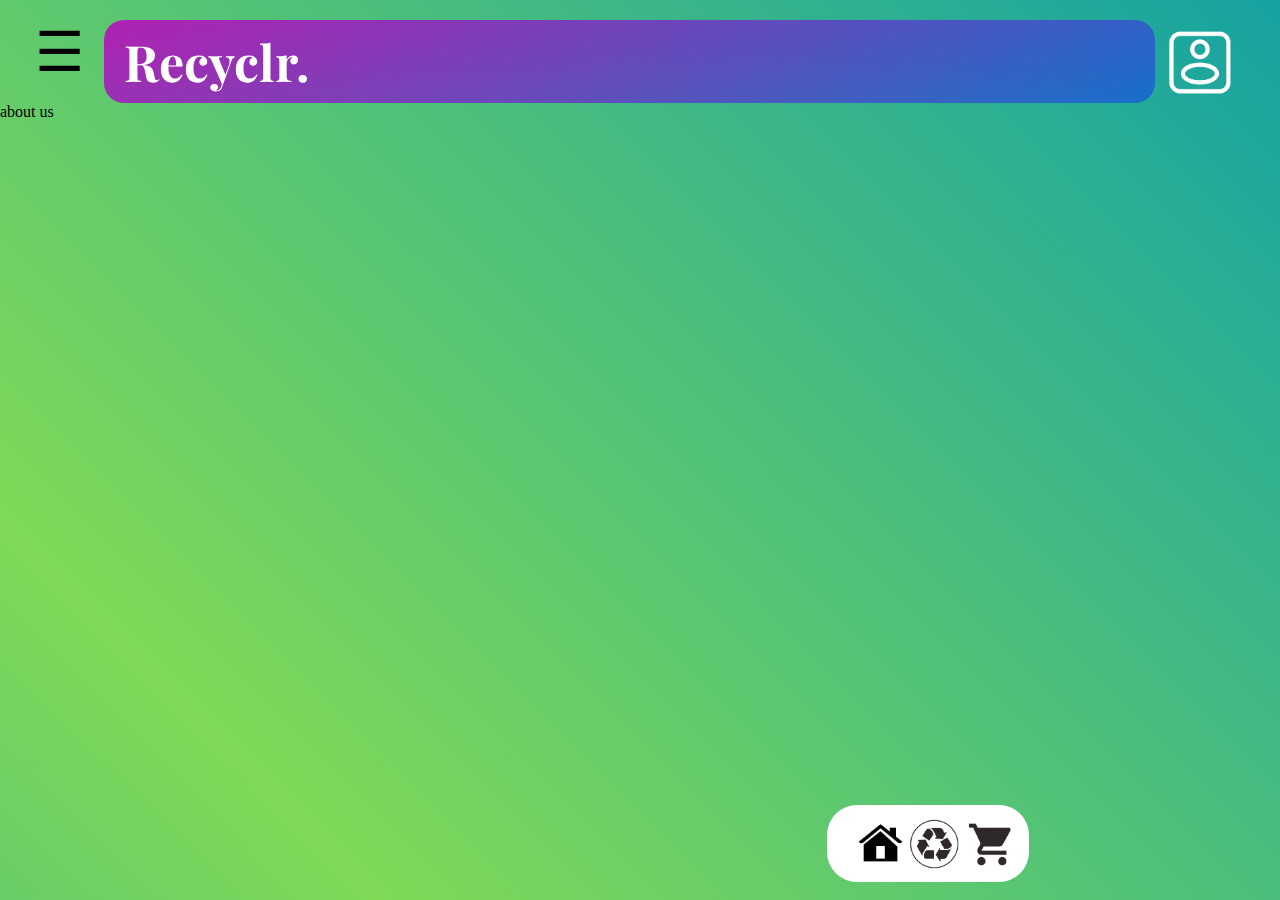
==== about.html @ dda89219 "Add files via upload" ====
<!DOCTYPE html>
<html lang="en">
<head>
    <meta charset="UTF-8">
    <meta http-equiv="X-UA-Compatible" content="IE=edge">
    <meta name="viewport" content="width=device-width, initial-scale=1.0">
    <title>sign-in@Recylr.</title>
    <link rel="stylesheet" type="text/css" href="design.css">
    <link href="https://fonts.googleapis.com/css2?family=Playfair+Display:wght@900&display=swap" rel="stylesheet">
    <link rel="preconnect" href="https://fonts.googleapis.com">
    <link rel="preconnect" href="https://fonts.gstatic.com" crossorigin>
    <link href="https://fonts.googleapis.com/css2?family=Source+Sans+Pro:wght@600&display=swap" rel="stylesheet">
</head>

<body>
    <div class="bg">
        <div class="top-thing">
            <div class="sidenav-container">

                <div id="mySidenav" class="sidenav">
                    <a href="javascript:void(0)" class="closebtn" onclick="closeNav()">&times;</a>
                    <a href="wishlist.html">wishlist</a>
                    <a href="acc.html">profile</a>
                    <a href="about.html">about</a>
                    <a href="sign.html">sign in</a>
                </div>
                <span style="font-size:55px;cursor:pointer;margin-top: 50px;" onclick="openNav()">&#9776;</span>

                <script>
                    function openNav() {
                        document.getElementById("mySidenav").style.width = "250px";
                    }

                    function closeNav() {
                        document.getElementById("mySidenav").style.width = "0";
                    }
                </script>

            </div>
            <div class="recyclr">Recyclr.</div>
            <div class="account"><a href="acc.html"><img src="account.png" style="width: 18%; height: 18%;"></a></div>

        </div>

        <div class="bg2">
            <span>about us</span>



        </div>  
        
        
        <div class="navbar">
            <a href="index.html"><img src="home.png" style="width: 45px; height: 45px; "></a>
            <a href="index.html"><img src="recycle.png" style="width: 50px; height: 50px; "></a>
            <a href="buy.html"><img src="shop.png" style="width: 50px; height: 50px;  "></a>

        </div>
    </div>
</body>
</html>
---- design.css ----
* {
    padding: 0;
    margin: 0;
    box-sizing: border-box;
}

.bg {
    height: 100vh;
    width: 100%;
    background: linear-gradient(45deg, #0097B2, #7ED957, #0097B2, #7ED957);
    background-size: 300% 300%;
    position: fixed;
    animation: color 20s ease-in-out infinite;
    overflow-y: auto;
}

@keyframes color {
    0% {
        background-position: 0 50%;
    }

    50% {
        background-position: 100% 50%;
    }

    100% {
        background-position: 0 50%;
    }
}

.recyclr {
    text-decoration: none;
    font-family: 'Playfair Display', serif;
    width: 100%;
    color: #ffffff;
    font-weight: bolder;
    font-size: 50px;
    padding: 8px 20px;
    border-radius: 20px;
    margin-top: 20px;
    margin-left: 20px;
    margin-right: 10%;
    background: linear-gradient(160deg, #bb0bbbe1, #1153e2a9);
}

.header_shop {
    display: flex;
    flex-direction: row;
    justify-content: flex-start;

}

.search_bar {

    text-decoration: none;
    font-family: 'Garet', sans-serif;
    font-weight: bolder;
    font-size: 33px;
    border-radius: 15px;
    padding: 8px 45px;

    align-content: last baseline;
    margin: 25px;
    background-color: white;
}

.shop_title {
    text-decoration: none;
    font-family: 'Garet', sans-serif;
    font-weight: bolder;
    font-size: 33px;
    padding: 8px 25px;
    border-radius: 15px;
    align-content: center;
    margin: 25px;
    margin-left: 5%;

    background-color: white;
}

.category_title {
    text-decoration: none;
    font-family: 'Garet', sans-serif;
    font-weight: bolder;
    font-size: 33px;
    padding: 8px 20px;
    border-radius: 15px;
    align-content: center;
    margin-top: 25px;
    margin-left: 50px;
    margin-right: 80%;
    background-color: white;
    position: absolute;
}


@media screen and (max-width: 600px) {
    .header_shop .search-container {
        float: none;
    }

    .header_shop a,
    .header_shop input[type=text],
    .header_shop .search-container button {
        float: none;
        display: block;
        text-align: left;
        width: 100%;
        margin: 0;
        padding: 14px;
    }

    .header_shop input[type=text] {
        border: 1px solid #ccc;
    }
}
.top-thing{
    display: flex;
    flex-direction: row;
}
.account {
    position: absolute;
    top: 30px;
    right: -240px;
}

.sell_options_buttons {
    display: flex;
    position: relative;
    align-self: center;
    flex-direction: row;
    justify-content: space-evenly;
    margin-top: 10%;
    margin-left: 4%;

}








.checkout{
    margin-top: 40px;
    background-color: #f0f0f0;
    padding: 20px;
}

.ch_container {
    max-width: 1200px;
    margin: 0 auto;
    padding: 20px;
    display: flex;
    flex-wrap: wrap;
    justify-content: space-between;
}

form {
    width: 50%;
    margin: auto;
    padding: 20px;
    background-color: #fff;
    border-radius: 10px;
    box-shadow: 0px 0px 10px rgba(0, 0, 0, 0.3);
}

label {
    display: block;
    margin-bottom: 10px;
    font-weight: bold;
    color: #333;
}

input[type="text"],
select {
    width: 100%;
    padding: 1px;
    border-radius: 5px;
    border: 1px solid #ccc;
    margin-bottom: 5px;
    box-sizing: border-box;
}

input[type="submit"] {
    background-color: #4CAF50;
    color: white;
    border: none;
    border-radius: 5px;
    padding: 10px 20px;
    cursor: pointer;
}

input[type="submit"]:hover {
    background-color: #3e8e41;
}









.sell_options_buttons_row {
    display: flex;
    position: relative;
    align-self: center;
    flex-direction: row;
    justify-content: space-evenly;
    margin-top: 4.5%;
    margin-left: 4%;
}

.button {
    display: inline-flex;
    background-color: #ffffff;
    margin-left: 8px;
    border: none;
    color: black;
    padding: 5px;
    padding-right: -10px;
    text-align: left;
    align-items: left;
    text-decoration: none;
    height: 90px;
    display: inline-flex;
    font-family: 'garet', sans-serif;
    font-weight: bold;
    font-size: 29px;
    border-radius: 16px;

    filter: brightness(5%);
    filter: contrast(5%);
    filter: drop-shadow(10px 10px 10px rgb(45, 46, 45));
    transition: .5s ease-in-out;
}

.button:hover {
    transform: translateY(-10px) translateX(5px)
}

.txt {
    padding-left: 4%;
    padding-right: 2%;
    text-align: left;
}

.navbar a {
    display: inline-flex;
    display: flex;
    position: relative;
    align-self: center;
    flex-direction: row;
    margin-top: 10%;
    margin-left: 4%;
    transition: .5s ease-in-out;
}

.navbar a:hover {
    transform: translateY(-5px)
}


.navbar {
    display: flex;
    flex-direction: row;
    justify-content: space-evenly;
    background-color: white;
    border-radius: 30px;
    padding-left: 2%;
    padding-right: 2.5%;
    padding-bottom: 1%;
    bottom: 2%;
    overflow: hidden;
    position: fixed;
    margin-left: 45%;
    justify-self: center;


}


.buy_img {
    display: inline-flex;
    width: 16%;
    margin-top: 5%;
    margin-left: 5%;
    filter: brightness(5%);
    filter: contrast(5%);
    filter: drop-shadow(10px 10px 10px rgb(45, 46, 45));
    transition: .5s ease-in-out;
}

.buy_text {
    display: flex;
    flex-direction: column;
    text-align: right;
    float: right;
    margin-right: 3%;
}

.buy_buttons {
    display: flex;
    background-color: #ffffff;
    border: none;
    color: black;
    padding: 5px;
    padding-right: -10px;
    text-align: left;
    align-items: left;
    text-decoration: none;
    font-family: 'garet', sans-serif;
    font-weight: bold;
    font-size: 32px;
    border-radius: 16px;
    margin-top: 5px;

    filter: brightness(5%);
    filter: contrast(5%);
    filter: drop-shadow(10px 10px 10px rgb(45, 46, 45));
    transition: .5s ease-in-out;
}


.img li {
    display: inline-flex;
    margin-top: 10%;
    margin-left: 10%;
    margin-right: -90px;
    filter: brightness(5%);
    filter: contrast(5%);
    filter: drop-shadow(10px 10px 10px rgb(45, 46, 45));
    transition: .5s ease-in-out;
}




.search-container {
    display: flex;
    margin-left: 25px;
    vertical-align: middle;
    float: left;
    flex-direction: row;
    width: 60%;
    margin-top: 10px;
}

.disp-flex {
    display: flex;
    flex-direction: row;
    width: 65%;
    margin-left: 0%;
}

.search-container input[type=text] {
    text-decoration: none;
    font-family: 'Garet', sans-serif;
    font-weight: bolder;
    font-size: 33px;
    padding: 8px 25px;
    border-radius: 15px;
    align-content: center;
    width: 90%;
    margin: 5px;
    margin-left: 1%;
    background-color: white;
}

.search-button {
    display: flex;
    padding: 5px 5px;
    height: 50%;
    width: 10%;
    margin-top: 25px;
    background: #ddd;
    font-size: 22px;
    border-radius: 16px;
    border: none;
    vertical-align: middle;
}

.icon_img {
    margin: auto;
    height: 30px;
    width: 30px;
    vertical-align: middle;
}

.search-container button:hover {
    background: #ccc;
}



.top-thing {
    display: flex;
    flex-direction: row;
    margin-left: 25px;
}

.sidenav-container {
    margin-left: 10px;
    margin-top: 20px;

}

.sidenav {
    height: 100%;
    width: 0;
    font-family: 'garet', sans-serif;
    font-weight: bold;
    position: fixed;
    z-index: 1;
    top: 0;
    left: 0;
    background-color: #1a1919e3;
    overflow-x: hidden;
    transition: 0.5s;
    padding-top: 60px;

}

.sidenav a {
    padding: 8px 8px 8px 32px;
    text-decoration: none;
    font-size: 25px;
    color: #818181;
    display: block;
    transition: 0.3s;
}

.sidenav a:hover {
    color: #f1f1f1;
}

.sidenav .closebtn {
    position: absolute;
    top: 0;
    right: 25px;
    font-size: 36px;
    margin-left: 50px;
}


@media screen and (max-height: 450px) {
    .sidenav {
        padding-top: 15px;
    }

    .sidenav a {
        font-size: 18px;
    }
}

.footer {
    position: absolute;
    bottom: 0;
    background-color: #f3fff5;
    margin-top: 80px;
    padding: 20px;
    width: 100%;
    z-index: -1;
}

.footer-container {
    max-width: 990px;
    margin: 0 auto;
}
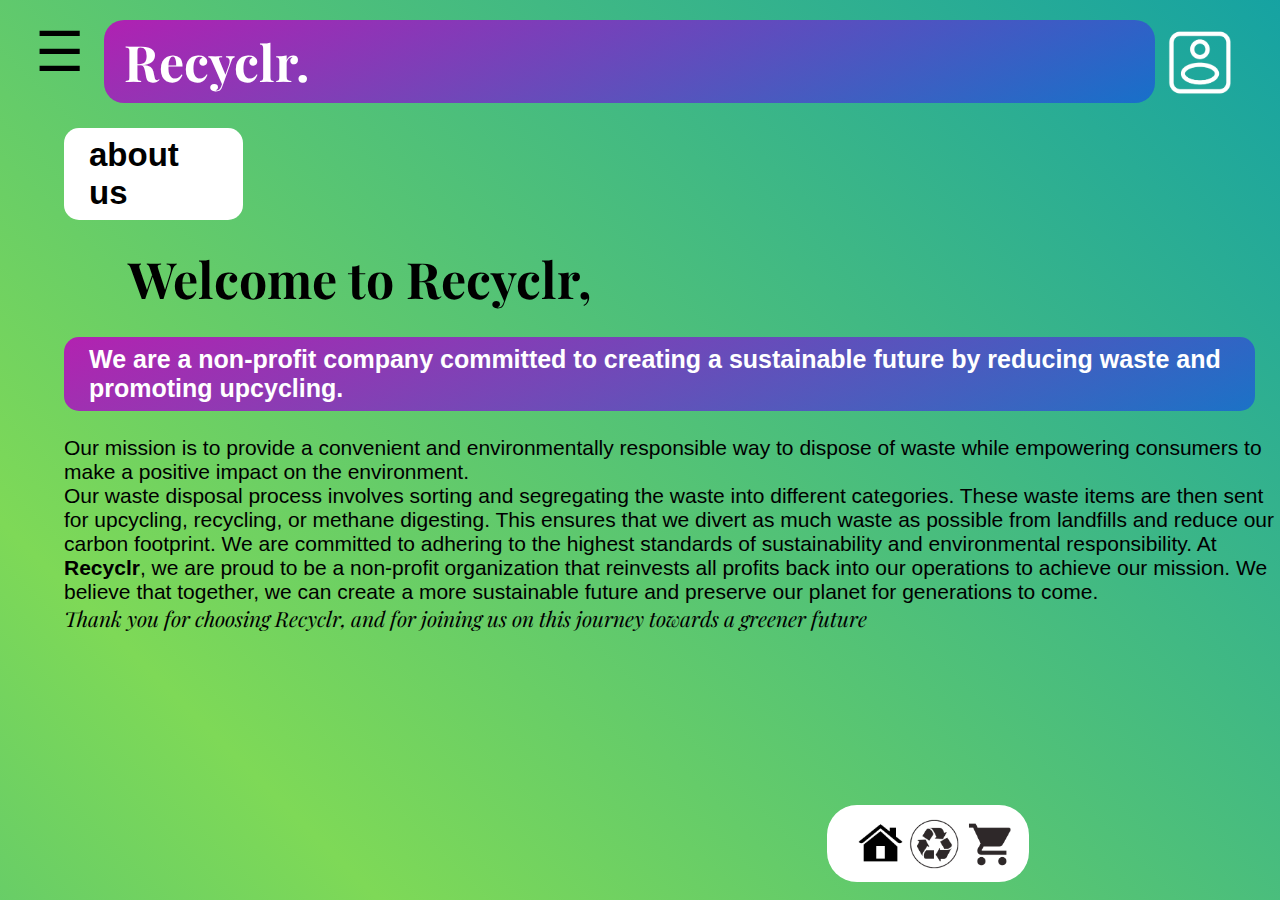
==== commit f707d3b1: "99% done" ====
--- a/about.html
+++ b/about.html
@@ -10,6 +10,7 @@
     <link rel="preconnect" href="https://fonts.googleapis.com">
     <link rel="preconnect" href="https://fonts.gstatic.com" crossorigin>
     <link href="https://fonts.googleapis.com/css2?family=Source+Sans+Pro:wght@600&display=swap" rel="stylesheet">
+
 </head>
 
 <body>
@@ -42,11 +43,26 @@
 
         </div>
 
-        <div class="bg2">
-            <span>about us</span>
-
-
-
+        <div class="about">about us</div>
+        <h1 style="font-family: 'playfair display', serif;font-size: 50px;margin-left: 10%">Welcome to Recyclr,</h1>
+        <div class="cont">
+            <p style="font-weight:bold ;">
+                We are a non-profit company committed to creating a sustainable future by reducing waste and promoting upcycling. 
+            </p>
+        </div> 
+        <div class="para">
+            <p>
+                Our mission is to provide a convenient and environmentally responsible way to dispose of waste while empowering consumers to make a positive impact on the environment.
+            </p>
+            <p>
+                Our waste disposal process involves sorting and segregating the waste into different categories. These waste items are then sent for upcycling, recycling, or methane digesting. This ensures that we divert as much waste as possible from landfills and reduce our carbon footprint. We are committed to adhering to the highest standards of sustainability and environmental responsibility.
+            
+                At <b>Recyclr</b>, we are proud to be a non-profit organization that reinvests all profits back into our operations to achieve our mission. We believe that together, we can create a more sustainable future and preserve our planet for generations to come.
+            </p>
+                <span style="font-family: 'playfair display', serif;font-weight: lighter;"><i>
+                    Thank you for choosing Recyclr, and for joining us on this journey towards a greener future
+                    </i>
+                </span>
         </div>  
         
         
@@ -54,7 +70,6 @@
             <a href="index.html"><img src="home.png" style="width: 45px; height: 45px; "></a>
             <a href="index.html"><img src="recycle.png" style="width: 50px; height: 50px; "></a>
             <a href="buy.html"><img src="shop.png" style="width: 50px; height: 50px;  "></a>
-
         </div>
     </div>
 </body>
--- a/design.css
+++ b/design.css
@@ -77,6 +77,19 @@
 
     background-color: white;
 }
+.about {
+    text-decoration: none;
+    font-family: 'Garet', sans-serif;
+    font-weight: bolder;
+    font-size: 33px;
+    padding: 8px 25px;
+    border-radius: 15px;
+    align-content: center;
+    margin: 25px;
+    margin-left: 5%;
+    margin-right: 81%;
+    background-color: white;
+}
 
 .category_title {
     text-decoration: none;
@@ -130,7 +143,7 @@
     align-self: center;
     flex-direction: row;
     justify-content: space-evenly;
-    margin-top: 10%;
+    margin-top: 5%;
     margin-left: 4%;
 
 }
@@ -210,7 +223,7 @@
     align-self: center;
     flex-direction: row;
     justify-content: space-evenly;
-    margin-top: 4.5%;
+    margin-top: 1%;
     margin-left: 4%;
 }
 
@@ -471,3 +484,28 @@
     margin: 0 auto;
 }
 
+.cont{
+    font-family: 'Garet', sans-serif;
+    color: white;
+    font-size: 25px;
+    padding: 8px 25px;
+    border-radius: 15px;
+    align-content: center;
+    margin: 25px;
+    margin-left: 5%;
+    background: linear-gradient(160deg, #bb0bbbe1, #1153e2a9);
+    };
+
+h1{
+    font-family: 'playfair display', serif;
+    font-size: 25px;
+    font-weight: bold;
+}
+.para{
+    font-family: 'open-sans', sans-serif;
+    color:black;
+    font-weight:500;
+    font-size: 21px;
+    margin-left: 5%;
+    margin-bottom: 30%;
+}